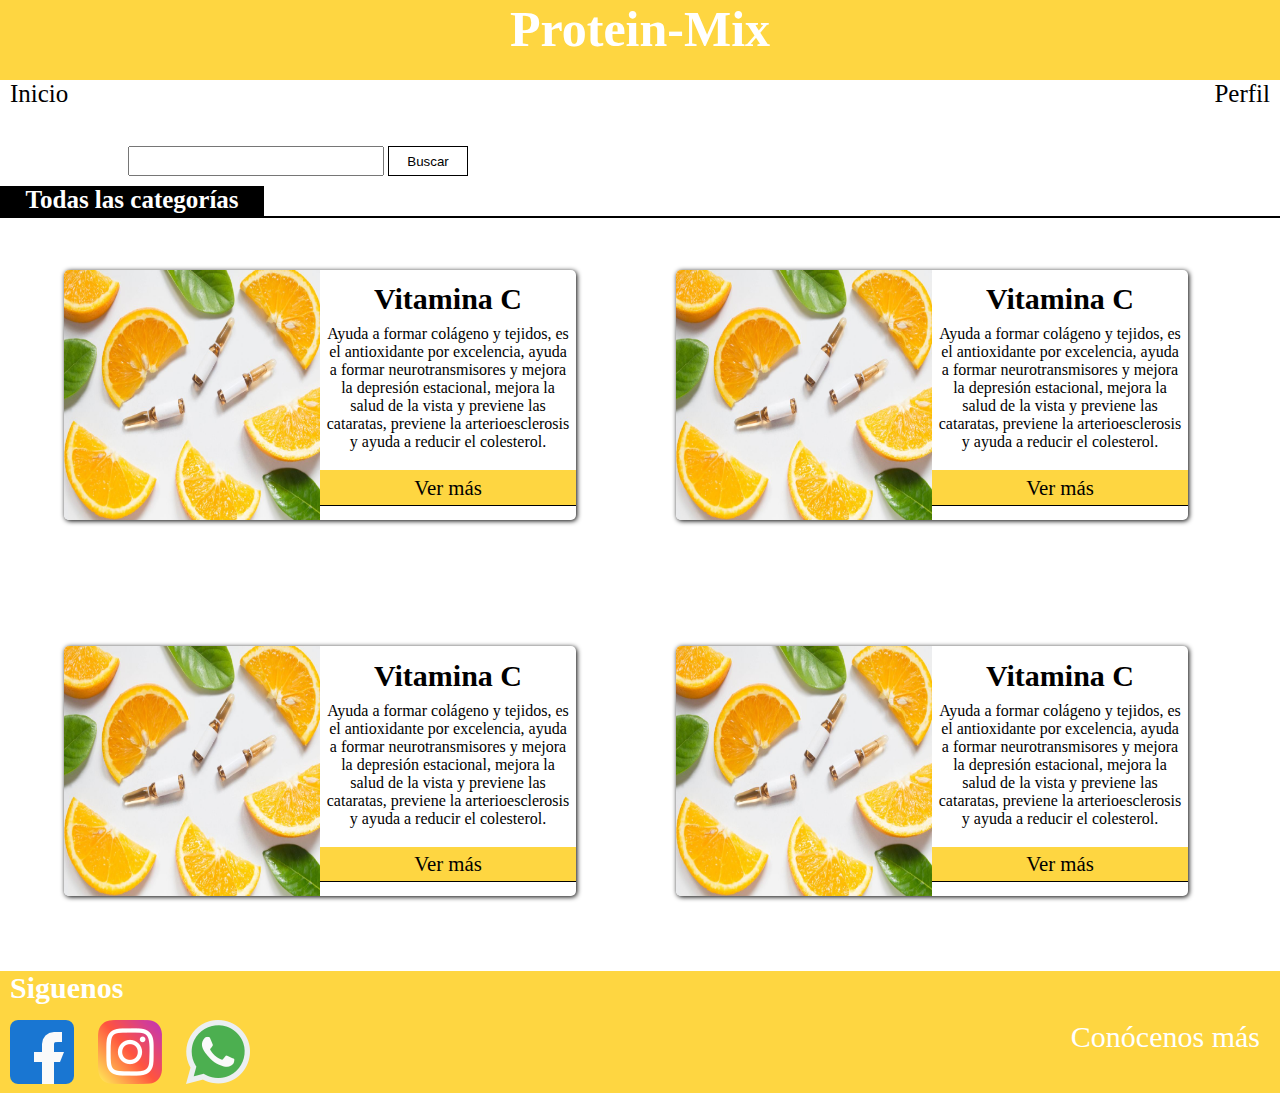
==== index.html @ 289e9023 "Avance 1, pagina principa" ====
<!DOCTYPE html>
<html lang="es">
<head>
        <meta name="viewport" content="width=device-width, initial-scale=1.0">
        <meta http-equiv="X-UA-Caompatible" content="ie=edge">

        <meta charset="UTF-8">
        <meta name="viewport" content="width=device-width, initial-scale=1.0">
        
        <link rel="stylesheet" href="css/encabezado.css">   
        <link rel="stylesheet" href="css/estilos.css"> 
        <title>Protein-Mix</title>
</head>     

<body>
    <header>
        <h1 id="titulo">Protein-Mix</h1>
    </header>

    <nav id="menu">
        <div id="inicio">Inicio</div>
        <div id="perfil">Perfil</div>
    </nav>

    <section id="buscar">
        <form >
            <input id="input_buscar" name="buscar" type="text" >
            <input id="btn_buscar" type="button" value="Buscar">
        </form>
    </section>



    <section id="banner">
        
    </section>


    <section id="categorias">
            
            <h1 id="subtitulo">Todas las categorías</h1>
            <div class="linea"></div>

        <article>
            <div class="producto">
                <h2>Vitamina C</h2>
                <p> Ayuda a formar colágeno y tejidos,
                    es el antioxidante por excelencia, ayuda a formar neurotransmisores 
                    y mejora la depresión estacional, mejora la salud de la vista y 
                    previene las cataratas, previene la arterioesclerosis y 
                    ayuda a reducir el colesterol.
                </p>
                    <div>Ver más</div>
            </div>
            <img class="img_producto" src="img/vitaminaC.jpg" alt="Vitamina C">
            
        </article>

        <article>
            <div class="producto">
                <h2>Vitamina C</h2>
                <p> Ayuda a formar colágeno y tejidos,
                    es el antioxidante por excelencia, ayuda a formar neurotransmisores 
                    y mejora la depresión estacional, mejora la salud de la vista y 
                    previene las cataratas, previene la arterioesclerosis y 
                    ayuda a reducir el colesterol.
                </p>
                    <div>Ver más</div>
            </div>

            <img class="img_producto" src="img/vitaminaC.jpg" alt="Vitamina C">            
        </article>
    </section>  

    <section id="categorias">

    <article>
        <div class="producto">
            <h2>Vitamina C</h2>
            <p> Ayuda a formar colágeno y tejidos,
                es el antioxidante por excelencia, ayuda a formar neurotransmisores 
                y mejora la depresión estacional, mejora la salud de la vista y 
                previene las cataratas, previene la arterioesclerosis y 
                ayuda a reducir el colesterol.
            </p>
                <div>Ver más</div>
        </div>
        <img class="img_producto" src="img/vitaminaC.jpg" alt="Vitamina C">
        
    </article>

    <article>
        <div class="producto">
            <h2>Vitamina C</h2>
            <p> Ayuda a formar colágeno y tejidos,
                es el antioxidante por excelencia, ayuda a formar neurotransmisores 
                y mejora la depresión estacional, mejora la salud de la vista y 
                previene las cataratas, previene la arterioesclerosis y 
                ayuda a reducir el colesterol.
            </p>
                <div>Ver más</div>
        </div>

        <img class="img_producto" src="img/vitaminaC.jpg" alt="Vitamina C">            
    </article>
</section>  

<footer>
    <h2>Siguenos</h2>
    <div id="redes">
        <img src="img/facebook.png" alt="facebook">
        <img src="img/instagram.png" alt="instagram">
        <img src="img/whatsapp.png" alt="whatsapp">
        <p>Conócenos más</p>
    </div>
</footer>

</body>
</html>
---- css/encabezado.css ----
header{
    background: #FED641;
}

#titulo{
    text-align: center;
    color: #fff;
    height: 80px;
    font-size: 50px;
}



#menu{
    font-size: 25px;
    overflow: hidden;
}

#inicio{
    float: left;
    margin-left: 10px;
}
#perfil{
    float: right;
    margin-right: 10px;
}

#input_buscar{
    width: 20vw;
    height: 30px;
    margin-top: 3vw;
    margin-left: 10vw;

}

#btn_buscar{
    width: 80px;
    height: 30px;
    margin-top: 3vw;  
    background: white;  
    border: solid black 1px;
}


#categorias{
    margin-top: 20px;
}

#subtitulo{
    width: fit-content;
    height: 30px;
    background: black;
    color: white;
    font-size: 25px;
    text-align: center;
    padding: 0px 2vw;
}

.linea{
    border: solid .7px black;
    padding: 0px;
    width: 100%;
    height: 0px;
    margin: 0px;
}
---- css/estilos.css ----
*{
    margin: 0px;
    padding: 0px;
    box-sizing: border-box;
}

#categorias{
    padding: 10px 0px;
    margin: 0px;
}

article{
    margin: 4vw 2.5vw 4vw 5vw;
    width: 40vw;
    height: 250px;
    padding: 0px;
    overflow: hidden;
    /* border-top: solid .5px;
    border-right: solid .5px;
    border-bottom: solid .5px; */
    display: inline-block;
    box-shadow: black 1px 1px 5px;
    border-radius: 5px;
}

.producto{
    float: right;
    width: 50%;
    height: 100%;
}

.producto h2{
    font-size: 30px;
    font-weight: bold;
    margin: 5% 0%;
    text-align: center;
    height: 10%;
}

.producto p{
    margin: 5% 0%;
    text-align: center;
    height: 55%;
    width: 100%;
    padding: 2%;
}


.producto div{
    text-align: center;
    border-bottom: solid .5px;
    font-size:  130%;
    padding: 2% 0px;
    background: #FED641;
    width: 100%;
}

.img_producto{
    float: left;
    width: 50%;
    height: 100%;
}

footer{
    background: #FED641;
    color: white;
}

footer h2{
    font-size: 30px;
    margin: 10px;
}

footer img{
    margin: 5px 10px;
}

footer p{
    margin: 5px 20px;
    font-size: 30px;
    float: right;
}
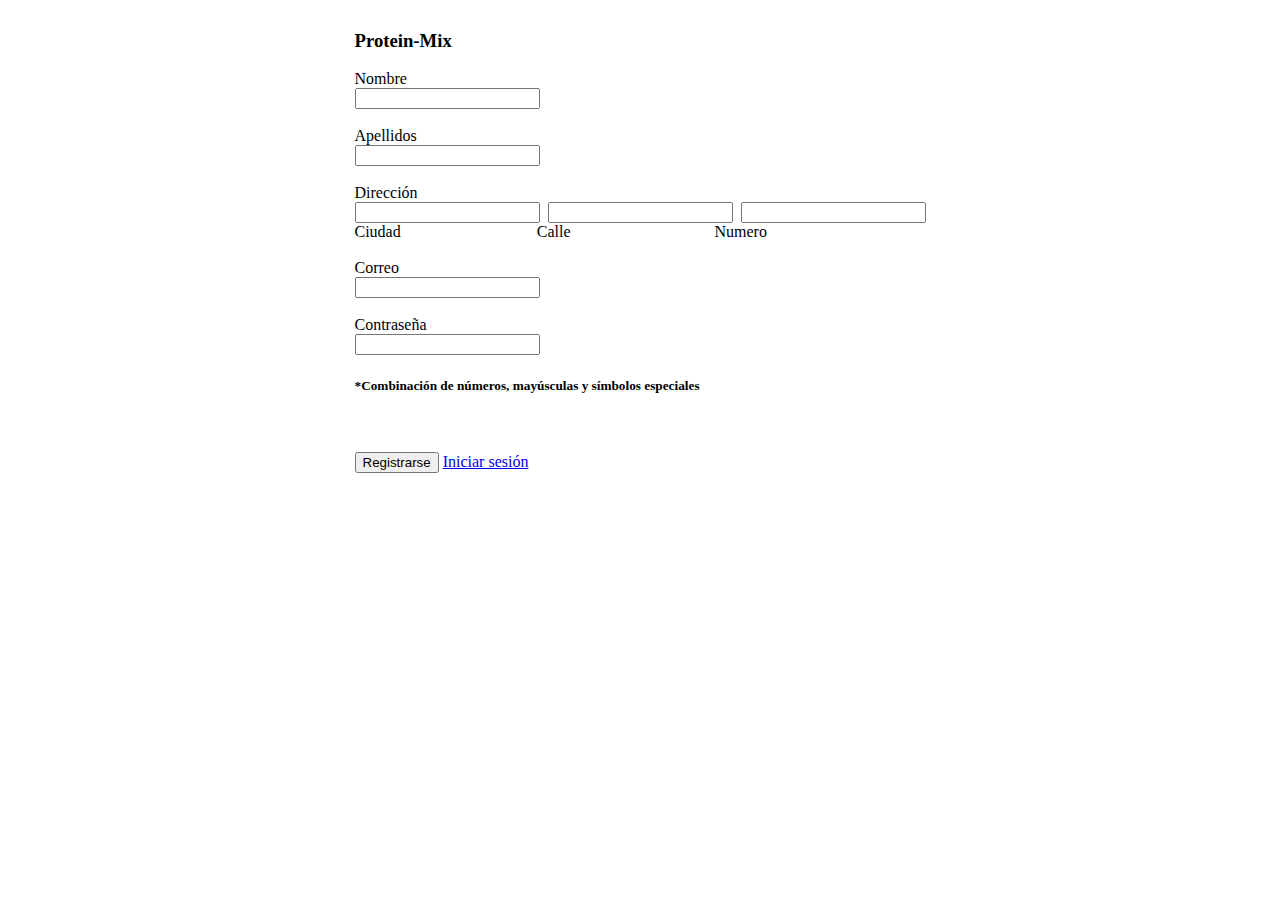
==== commit 872b5eea: "Se agrego registro, login y acceso a base datos" ====
--- a/index.html
+++ b/index.html
@@ -1,119 +1,49 @@
 <!DOCTYPE html>
-<html lang="es">
+<html lang="en">
 <head>
-        <meta name="viewport" content="width=device-width, initial-scale=1.0">
-        <meta http-equiv="X-UA-Caompatible" content="ie=edge">
-
-        <meta charset="UTF-8">
-        <meta name="viewport" content="width=device-width, initial-scale=1.0">
-        
-        <link rel="stylesheet" href="css/encabezado.css">   
-        <link rel="stylesheet" href="css/estilos.css"> 
-        <title>Protein-Mix</title>
-</head>     
-
+    <meta charset="UTF-8">
+    <meta name="viewport" content="width=device-width, initial-scale=1.0">
+    <title>Registrar usuario</title>
+</head>
 <body>
-    <header>
-        <h1 id="titulo">Protein-Mix</h1>
-    </header>
-
-    <nav id="menu">
-        <div id="inicio">Inicio</div>
-        <div id="perfil">Perfil</div>
-    </nav>
-
-    <section id="buscar">
-        <form >
-            <input id="input_buscar" name="buscar" type="text" >
-            <input id="btn_buscar" type="button" value="Buscar">
-        </form>
-    </section>
-
-
-
-    <section id="banner">
-        
-    </section>
-
-
-    <section id="categorias">
-            
-            <h1 id="subtitulo">Todas las categorías</h1>
-            <div class="linea"></div>
-
-        <article>
-            <div class="producto">
-                <h2>Vitamina C</h2>
-                <p> Ayuda a formar colágeno y tejidos,
-                    es el antioxidante por excelencia, ayuda a formar neurotransmisores 
-                    y mejora la depresión estacional, mejora la salud de la vista y 
-                    previene las cataratas, previene la arterioesclerosis y 
-                    ayuda a reducir el colesterol.
-                </p>
-                    <div>Ver más</div>
-            </div>
-            <img class="img_producto" src="img/vitaminaC.jpg" alt="Vitamina C">
-            
-        </article>
-
-        <article>
-            <div class="producto">
-                <h2>Vitamina C</h2>
-                <p> Ayuda a formar colágeno y tejidos,
-                    es el antioxidante por excelencia, ayuda a formar neurotransmisores 
-                    y mejora la depresión estacional, mejora la salud de la vista y 
-                    previene las cataratas, previene la arterioesclerosis y 
-                    ayuda a reducir el colesterol.
-                </p>
-                    <div>Ver más</div>
-            </div>
-
-            <img class="img_producto" src="img/vitaminaC.jpg" alt="Vitamina C">            
-        </article>
-    </section>  
-
-    <section id="categorias">
-
-    <article>
-        <div class="producto">
-            <h2>Vitamina C</h2>
-            <p> Ayuda a formar colágeno y tejidos,
-                es el antioxidante por excelencia, ayuda a formar neurotransmisores 
-                y mejora la depresión estacional, mejora la salud de la vista y 
-                previene las cataratas, previene la arterioesclerosis y 
-                ayuda a reducir el colesterol.
-            </p>
-                <div>Ver más</div>
-        </div>
-        <img class="img_producto" src="img/vitaminaC.jpg" alt="Vitamina C">
-        
-    </article>
-
-    <article>
-        <div class="producto">
-            <h2>Vitamina C</h2>
-            <p> Ayuda a formar colágeno y tejidos,
-                es el antioxidante por excelencia, ayuda a formar neurotransmisores 
-                y mejora la depresión estacional, mejora la salud de la vista y 
-                previene las cataratas, previene la arterioesclerosis y 
-                ayuda a reducir el colesterol.
-            </p>
-                <div>Ver más</div>
-        </div>
-
-        <img class="img_producto" src="img/vitaminaC.jpg" alt="Vitamina C">            
-    </article>
-</section>  
-
-<footer>
-    <h2>Siguenos</h2>
-    <div id="redes">
-        <img src="img/facebook.png" alt="facebook">
-        <img src="img/instagram.png" alt="instagram">
-        <img src="img/whatsapp.png" alt="whatsapp">
-        <p>Conócenos más</p>
-    </div>
-</footer>
-
+    <center><table>
+        <tr>
+            <td>
+                <form method="post" action="registrarUsuario.php"> 
+                    <h3>Protein-Mix</h3>
+                    <!--Nombre Usuario-->
+                    <label for="nombre">Nombre</label><br>
+                    <input type="text" name="username" maxlength="50" required>
+                    <br/>
+                    <br/>
+                    <!--Apellidos-->
+                    <label for="apellidos">Apellidos</label><br>
+                    <input type="text" name="lastname" maxlength="50" required>
+                    <br/>
+                    <br/>
+                    <!--Dirección-->
+                    <label for="ciudad">Dirección</label><br>
+                    <input type="text" name="city" maxlength="50" required>&nbsp;&nbsp;<input type="text" name="street" maxlength="50" required>&nbsp;&nbsp;<input type="text" name="number" maxlength="50" required>
+                    <br/>
+                    <label for="ciudad">Ciudad</label>&nbsp;&nbsp;&nbsp;&nbsp;&nbsp;&nbsp;&nbsp;&nbsp;&nbsp;&nbsp;&nbsp;&nbsp;&nbsp;&nbsp;&nbsp;&nbsp;&nbsp;&nbsp;&nbsp;&nbsp;&nbsp;&nbsp;&nbsp;&nbsp;&nbsp;&nbsp;&nbsp;&nbsp;&nbsp;&nbsp;&nbsp;&nbsp;&nbsp;&nbsp;<label for="calle">Calle</label>&nbsp;&nbsp;&nbsp;&nbsp;&nbsp;&nbsp;&nbsp;&nbsp;&nbsp;&nbsp;&nbsp;&nbsp;&nbsp;&nbsp;&nbsp;&nbsp;&nbsp;&nbsp;&nbsp;&nbsp;&nbsp;&nbsp;&nbsp;&nbsp;&nbsp;&nbsp;&nbsp;&nbsp;&nbsp;&nbsp;&nbsp;&nbsp;&nbsp;&nbsp;&nbsp;&nbsp;<label for="numero">Numero</label>
+                    <br/>
+                    <br/>
+                    <!--Correo-->
+                    <label for="correo">Correo</label><br>
+                    <input type="email" name="email" maxlength="50" required>
+                    <br/>
+                    <br/>
+                    <!--Contraseña-->
+                    <label for="contraseña">Contraseña</label><br>
+                    <input type="password" name="password" maxlength="8" required>
+                    <h5>*Combinación de números, mayúsculas y símbolos especiales</h5>
+                    <br/>
+                    <br/>
+                    <input type="submit" name="submit" value="Registrarse">
+                    <a href="login.html">Iniciar sesión</a>
+                </form>
+            </td>
+        </tr>
+    </table></center>
 </body>
 </html>